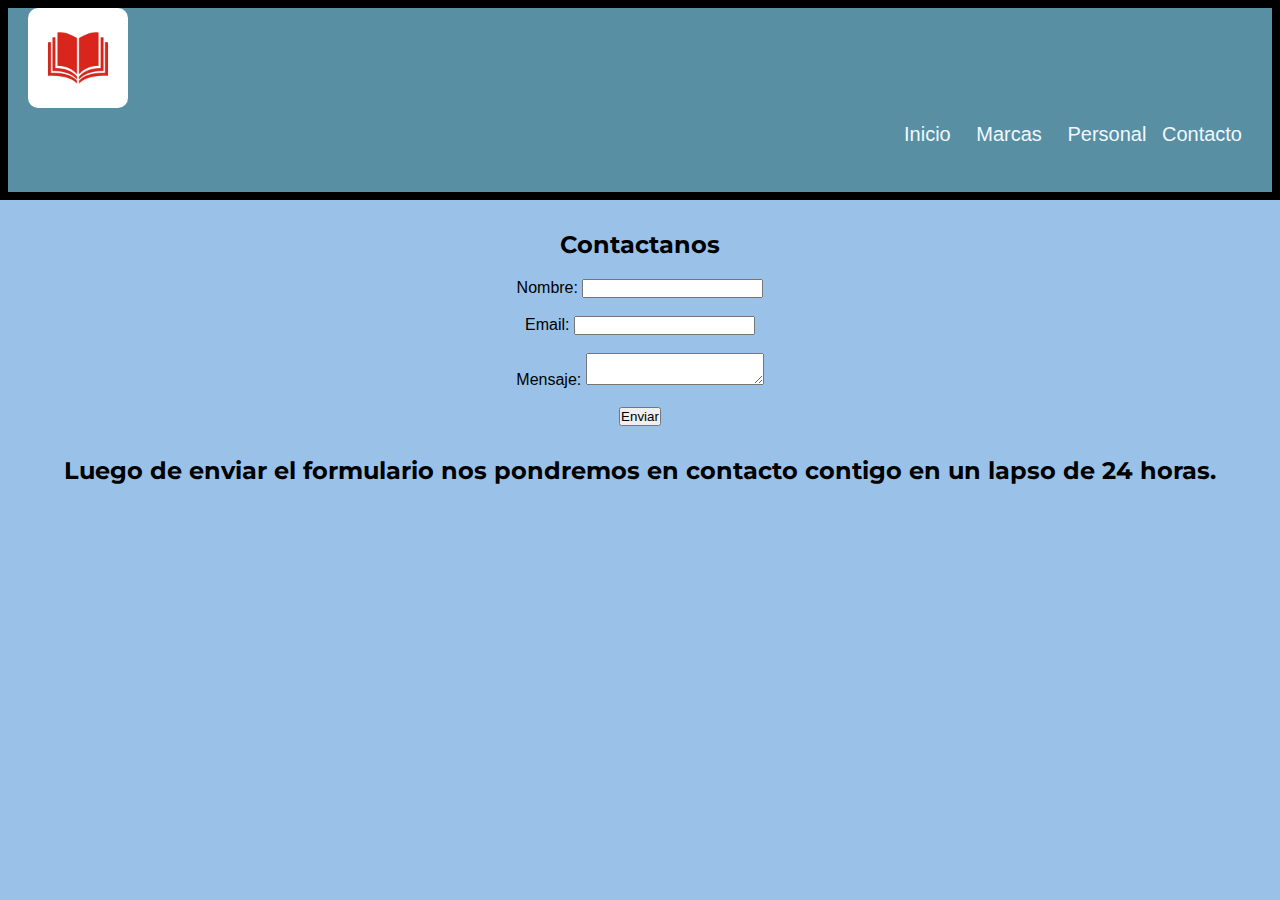
==== Paginas/contacto.html @ ce1144d2 "primer commit" ====
<!DOCTYPE html>
<html lang="en">
<head>
    <meta charset="UTF-8">
    <meta http-equiv="X-UA-Compatible" content="IE=edge">
    <meta name="viewport" content="width=device-width, initial-scale=1.0">
    <link rel="stylesheet" href="../Estilo/main.css">
        <link rel="preconnect" href="https://fonts.googleapis.com">
<link rel="preconnect" href="https://fonts.gstatic.com" crossorigin>
<link href="https://fonts.googleapis.com/css2?family=Montserrat:wght@200&display=swap" rel="stylesheet">
<link rel="preconnect" href="https://fonts.googleapis.com">
<link rel="preconnect" href="https://fonts.gstatic.com" crossorigin>
<link href="https://fonts.googleapis.com/css2?family=Poppins:wght@500&display=swap" rel="stylesheet">
    <title>Distribuidora Hernando</title>
</head>
<body>
    <header>
        <nav class="menu">
            <div class="logo">
                <a href="../index.html"><img src="../Imagenes/logo.png" alt="Logo"></a>
            </div>
            
            <div class="menu">
                <ul>
                    <li>
                        <a href="../index.html">Inicio</a>
                    </li>
                    <li>
                        <a href="marcas.html">Marcas</a>
                    </li>
                    <li>
                        <a href="personal.html">Personal</a>
                    </li>
                    <a href="contacto.html">Contacto</a>
                    </li>
                </ul>
            </div>
        </nav>
    </header>
    <main>
        <section class="cont-text">
<head>
    <title>Formulario de Contacto</title>
    <style>
        h1 {
            font-size: 24px;
            text-align: center;
            margin-bottom: 20px;
        }
    </style>
</head>
<body>
    <h1>Contactanos</h1>
    
    <form action="formulario.html" method="post">
        <label for="nombre">Nombre:</label>
        <input type="text" id="nombre" name="nombre" required><br><br>
        
        <label for="email">Email:</label>
        <input type="email" id="email" name="email" required><br><br>
        
        <label for="mensaje">Mensaje:</label>
        <textarea id="mensaje" name="mensaje" required></textarea><br><br>
        
        <input type="submit" value="Enviar">
    </form>
    <h1>Luego de enviar el formulario nos pondremos en contacto contigo en un lapso de 24 horas.</h1>
</body>
</html>
---- Estilo/main.css ----
*{
    margin: 0;
    padding: 0;
    box-sizing: border-box;
}
html{
    font-family:Arial, Helvetica, sans-serif;
}

body{
    background-color: rgb(154, 194, 232);;
}

header{
    background-color: rgb(88, 143, 163);
    font-size: 20px;
    border: black solid 8px;
    height: 200px;
}

header nav .logo{
    text-align: revert;
    padding-top: 0px;
    padding-left: 20px;
} 
    
header nav .logo img{
    height: 100px;
    width: 100px;
    border-radius: 10px;

    
}

header nav .menu ul{
    text-align: right;
    padding-right: 30px;
}

header nav ul li{
    color: aliceblue;
    display: inline-block;
    padding: 10px;
}

a{
    text-decoration: none;
    color: aliceblue;
}



main{
    text-align: center;
}


main section img{
    width: 700px;
    height: 300px;
    border: #322775 solid 5px;
    margin-top: 50px;
}

main .cont-text h1{
    font-family: 'Montserrat', sans-serif;
    padding-top: 30px;
}
main .cont-text h2{
font-family: 'Poppins', sans-serif;
    padding-top: 30px;
}

main .cont-parrafo p{
    font-family: 'Montserrat', sans-serif;
    border: rgb(0, 0, 0) solid 1px;
    margin-top: 20px;
    margin-bottom: 20px;
}



footer{
    background-color: rgb(57, 107, 123);
    height: 400px;
    display: flex;
    padding: 100px;
    border: black solid 7px;
}





}

footer .contacto1 .email{
    display: flex;
    padding-top: 80px;
}





.marcas{
    display: flex;
    margin-top: 80px;
    margin-bottom: 80px;
}

.marcas2{
    text-align: right;
    padding-right: 100px;
    padding-left: 100px;
}

}

ul li{
    list-style: none;
}

button{
    background-color: rgb(251, 255, 0);
    border: black solid 3px ;
    font-size: 20px;
    padding: 10px;
    margin-top: 20px;
}



.contener{
    display: flex;
    margin-top: 80px;
    margin-bottom: 80px;
}
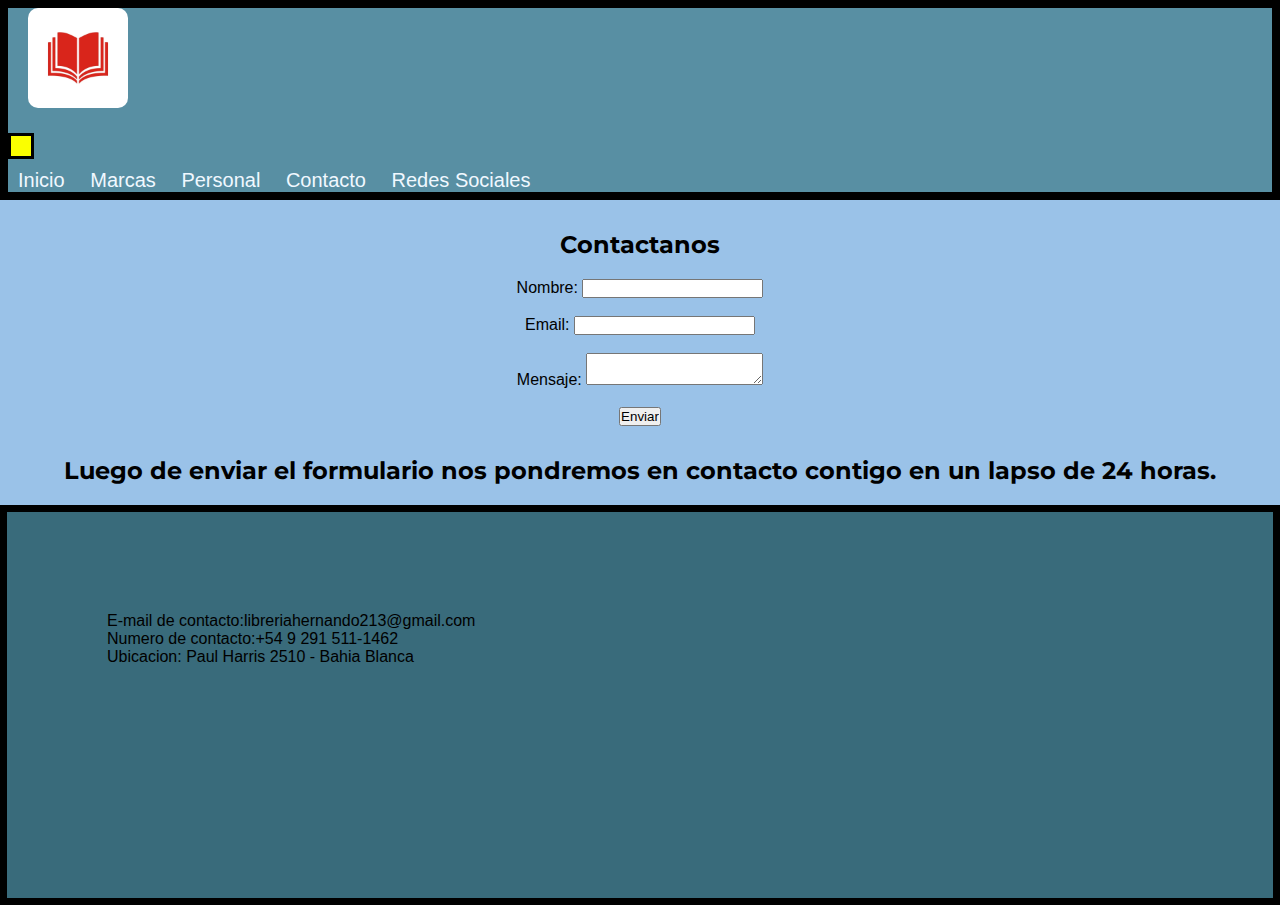
==== commit 78f1c322: "Add files via upload" ====
--- a/Paginas/contacto.html
+++ b/Paginas/contacto.html
@@ -1,69 +1,91 @@
-<!DOCTYPE html>
-<html lang="en">
-<head>
-    <meta charset="UTF-8">
-    <meta http-equiv="X-UA-Compatible" content="IE=edge">
-    <meta name="viewport" content="width=device-width, initial-scale=1.0">
-    <link rel="stylesheet" href="../Estilo/main.css">
-        <link rel="preconnect" href="https://fonts.googleapis.com">
-<link rel="preconnect" href="https://fonts.gstatic.com" crossorigin>
-<link href="https://fonts.googleapis.com/css2?family=Montserrat:wght@200&display=swap" rel="stylesheet">
-<link rel="preconnect" href="https://fonts.googleapis.com">
-<link rel="preconnect" href="https://fonts.gstatic.com" crossorigin>
-<link href="https://fonts.googleapis.com/css2?family=Poppins:wght@500&display=swap" rel="stylesheet">
-    <title>Distribuidora Hernando</title>
-</head>
-<body>
-    <header>
-        <nav class="menu">
-            <div class="logo">
-                <a href="../index.html"><img src="../Imagenes/logo.png" alt="Logo"></a>
-            </div>
-            
-            <div class="menu">
-                <ul>
-                    <li>
-                        <a href="../index.html">Inicio</a>
-                    </li>
-                    <li>
-                        <a href="marcas.html">Marcas</a>
-                    </li>
-                    <li>
-                        <a href="personal.html">Personal</a>
-                    </li>
-                    <a href="contacto.html">Contacto</a>
-                    </li>
-                </ul>
-            </div>
-        </nav>
-    </header>
-    <main>
-        <section class="cont-text">
-<head>
-    <title>Formulario de Contacto</title>
-    <style>
-        h1 {
-            font-size: 24px;
-            text-align: center;
-            margin-bottom: 20px;
-        }
-    </style>
-</head>
-<body>
-    <h1>Contactanos</h1>
-    
-    <form action="formulario.html" method="post">
-        <label for="nombre">Nombre:</label>
-        <input type="text" id="nombre" name="nombre" required><br><br>
-        
-        <label for="email">Email:</label>
-        <input type="email" id="email" name="email" required><br><br>
-        
-        <label for="mensaje">Mensaje:</label>
-        <textarea id="mensaje" name="mensaje" required></textarea><br><br>
-        
-        <input type="submit" value="Enviar">
-    </form>
-    <h1>Luego de enviar el formulario nos pondremos en contacto contigo en un lapso de 24 horas.</h1>
-</body>
+<!DOCTYPE html>
+<html lang="en">
+<head>
+    <meta charset="UTF-8">
+    <meta http-equiv="X-UA-Compatible" content="IE=edge">
+    <meta name="viewport" content="width=device-width, initial-scale=1.0">
+
+    <!--link de bootstrap-->
+    <link href="https://cdn.jsdelivr.net/npm/bootstrap@5.3.0/dist/css/bootstrap.min.css" rel="stylesheet" integrity="sha384-9ndCyUaIbzAi2FUVXJi0CjmCapSmO7SnpJef0486qhLnuZ2cdeRhO02iuK6FUUVM" crossorigin="anonymous">
+
+    <!--link de css-->
+    <link rel="stylesheet" href="../Estilo/main.css">
+        <link rel="preconnect" href="https://fonts.googleapis.com">
+<link rel="preconnect" href="https://fonts.gstatic.com" crossorigin>
+<link href="https://fonts.googleapis.com/css2?family=Montserrat:wght@200&display=swap" rel="stylesheet">
+<link rel="preconnect" href="https://fonts.googleapis.com">
+<link rel="preconnect" href="https://fonts.gstatic.com" crossorigin>
+<link href="https://fonts.googleapis.com/css2?family=Poppins:wght@500&display=swap" rel="stylesheet">
+    <title>Distribuidora Hernando</title>
+</head>
+<body>
+    <header>
+        <nav class="menu">
+            <div class="logo">
+                <a href="index.html"><img src="../Imagenes/logo.png" alt="Logo"></a>
+            </div>
+            <nav class="navbar navbar-expand-lg bg-body-tertiary">
+                <div class="container-fluid">
+                  <button class="navbar-toggler" type="button" data-bs-toggle="collapse" data-bs-target="#navbarNav" aria-controls="navbarNav" aria-expanded="false" aria-label="Toggle navigation">
+                    <span class="navbar-toggler-icon"></span>
+                  </button>
+                  <div class="navbar-collapse collapse">
+                    <ul class="nav navbar-nav">
+                      <li class="navbar-left"><a href="../index.html">Inicio</a></li>
+                      <li class="navbar-left"><a href="marcas.html">Marcas</a></li>
+                      <li class="active"><a href="personal.html">Personal</a></li>
+                      <li><a href="contacto.html">Contacto</a></li>
+                      <li class="navbar-right"><a href="redes.html">Redes Sociales</a></li>
+                    </ul>
+                  </div>
+                </nav>
+</header>
+    <main>
+        <section class="cont-text">
+<head>
+    <title>Formulario de Contacto</title>
+    <style>
+        h1 {
+            font-size: 24px;
+            text-align: center;
+            margin-bottom: 20px;
+        }
+    </style>
+</head>
+<body>
+    <h1>Contactanos</h1>
+    
+    <form action="formulario.html" method="post">
+        <label for="nombre">Nombre:</label>
+        <input type="text" id="nombre" name="nombre" required><br><br>
+        
+        <label for="email">Email:</label>
+        <input type="email" id="email" name="email" required><br><br>
+        
+        <label for="mensaje">Mensaje:</label>
+        <textarea id="mensaje" name="mensaje" required></textarea><br><br>
+        
+        <input type="submit" value="Enviar">
+    </form>
+    <h1>Luego de enviar el formulario nos pondremos en contacto contigo en un lapso de 24 horas.</h1>
+</main>
+<footer>
+           <div class="contacto1">
+        </div>
+        <div class="email">
+            <p>E-mail de contacto:libreriahernando213@gmail.com</p>
+                    <div class="contacto1">
+        </div>
+        <div class="email">
+            <p>Numero de contacto:+54 9 291 511-1462</p>
+        </div>
+    <div class="email">
+            <p>Ubicacion: Paul Harris 2510 - Bahia Blanca</p>
+                    <div class="contacto1">
+        </div>
+    </div>
+    <!--link de script js-->
+    <script src="https://maxcdn.bootstrapcdn.com/bootstrap/4.5.2/js/bootstrap.min.js"></script>
+</footer>
+</body>
 </html>